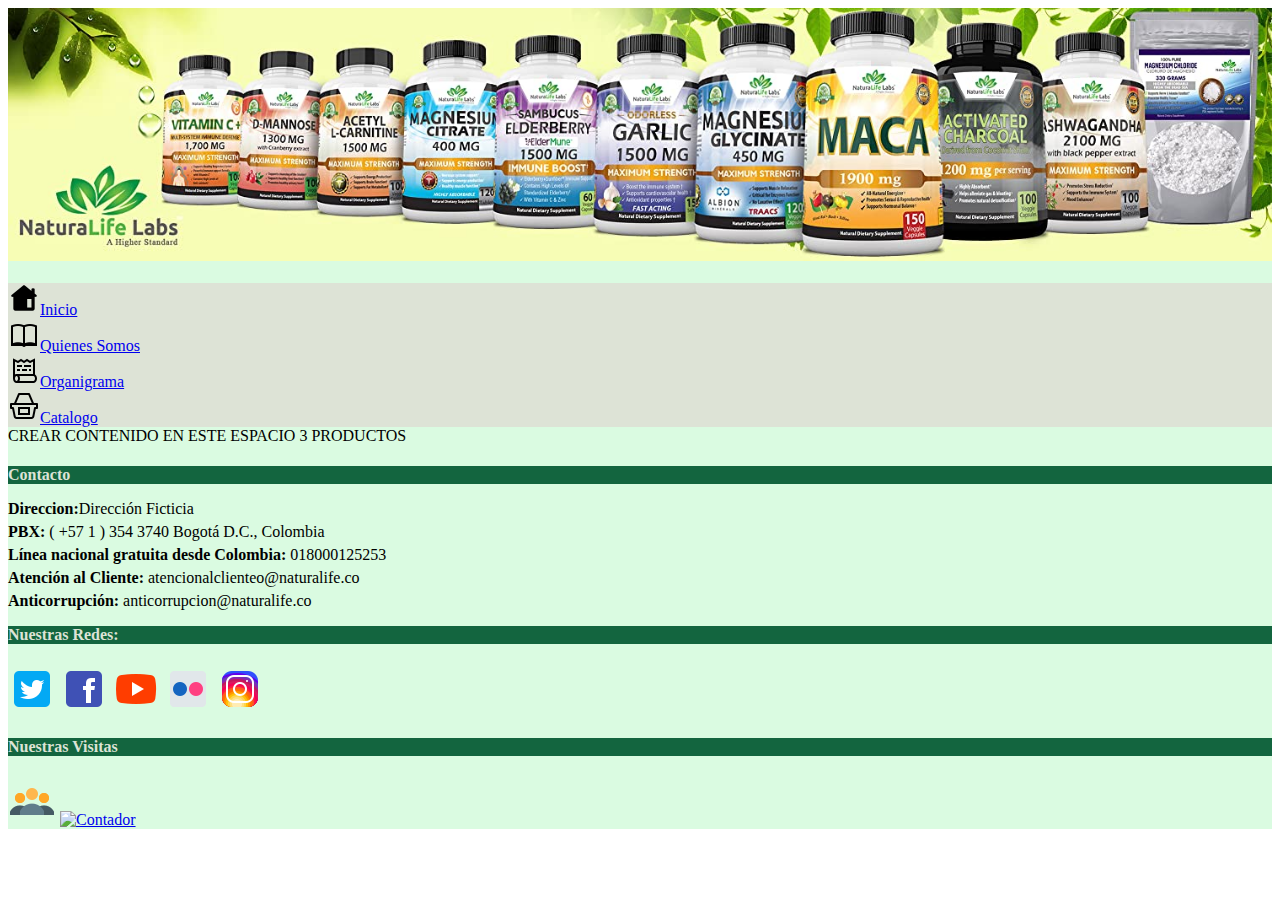
==== catalogo.html @ fd749f3a "alhemoasde: Se agrega pagina de catalogo." ====
<!DOCTYPE html>

<html lang="es">
    <head>
        <title>Nutrelife "Nutrición de calidad al mejor precio."</title>
        <meta charset="UTF-8">
        <meta name="viewport" content="width=device-width, initial-scale=1.0">
        <!--Metadata de la pagina, información que es indexada en los buscadores web (google).-->
        <meta content="Portal Web de NutreLife" name="application-name"/>
        <meta content="Alejandro Herrera Montilla" name="author"/>
        <meta content="Producto de nutrición avanzada, desarrollados cientificamente para fortalecer tu salud de forma natural" name="description"/>
        <meta content="nutrición, colageno, hidratante, calorias, suplemento alimenticio, suplemento, suplemente dietario" name="keywords"/>
        <link rel="icon" href="img/favicon.ico">

        <!-- Bootstrap CSS -->
        <!--<link href="bootstrap/css/bootstrap.min.css" rel="stylesheet" type="text/css"/>-->

        <!-- Bootstrap CSS -->
        <link href="https://cdn.jsdelivr.net/npm/bootstrap@5.1.1/dist/css/bootstrap.min.css" rel="stylesheet" integrity="sha384-F3w7mX95PdgyTmZZMECAngseQB83DfGTowi0iMjiWaeVhAn4FJkqJByhZMI3AhiU" crossorigin="anonymous">

        <!--Estilos asi se referencia un archivo .css-->
        <link href="css/index.css" rel="stylesheet" type="text/css"/>
        
        <!--meta dato para indexar la pagina en Google o cualquier otro buscardor.--> 
        <!--<meta name="google-site-verification" content="IxVeCfpSxBp0oStGUfpzNcvH1lhuQhLzmhIgIiFMGtE" />-->
        
    </head>
    <body>
        <div class="container-fluid">
            <div id="header-index" class="row">
                <header>
                <!--Información del encabezado MODIFICAR AL GUSTO-->
                <div id="bannerIndex" class="col-sm-12 col-md-12"><img class="img-fluid" width="100%" src="img/index/BannerPrincipal.jpg"/></div>
                <br>
                </header>
            </div>
            <!--Fin fila 1-->
            <nav class="nav nav-pills navbar-light justify-content-center">
                <li class="nav-item">
                    <a class="nav-link active" aria-current="page" href="index.html"><img src="img/navbar/icons8-casa-32.png"/>Inicio</a>
                  </li>
                  <li class="nav-item">
                    <a class="nav-link" href="quienSomos.html"><img src="img/navbar/icons8-literatura-32.png"/>Quienes Somos</a>
                    
                  </li>
                  <li class="nav-item">
                    <a class="nav-link" href="organigrama.html"><img src="img/navbar/icons8-historia-de-la-actividad-32.png"/>Organigrama</a>
                  </li>
                  <li class="nav-item">
                      <a class="nav-link" href="catalogo.html"><img src="img/navbar/icons8-carrito-2-32.png"/>Catalogo</a>
                  </li>
              </nav>
            <!--Fin fila 2-->
            <div id="cuerpoDocumento" class="row">
                CREAR CONTENIDO EN ESTE ESPACIO 3 PRODUCTOS
            </div>
        <!--Fin Container body-->    
    <footer>
        <div class="container-fluid">
            <div id="filafooter" class="row">
                <div class="col-sm-5">
                    <div id="cardContacto" class="card">
                        <div class="card-header"><h4>Contacto</h4></div>
                        <div class="card-body" >
                            <p><b>Direccion:</b>Dirección Ficticia</p>
                            <p><b>PBX:</b> ( +57 1 ) 354 3740 Bogotá D.C., Colombia</p>
                            <p><b>Línea nacional gratuita desde Colombia:</b> 018000125253</p>
                            <p><b>Atención al Cliente:</b> atencionalclienteo@naturalife.co</p>
                            <p><b>Anticorrupción:</b> anticorrupcion@naturalife.co</p>
                        </div> 
                    </div>
                </div>
                <div class="col-sm-4">
                    <div id="cardSocial" class="card">
                        <div class="card-header"><h4>Nuestras Redes:</h4></div>
                        <div class="card-body">
                        <a href="http://twitter.com/NutreLife" target="_blank"><img src="img/redesSociales/icons8-twitter-cuadrado-48.png" title="Síganos en Twitter - @NutreLife"/></a>
                        <a href="https://www.facebook.com/NutreLife" target="_blank"><img src="img/redesSociales/icons8-facebook-48.png" title="Síganos en nuestra fanpage en Facebook - /NutreLife"/></a>
                        <a href="http://www.youtube.com/NutreLife" target="_blank"><img src="img/redesSociales/icons8-youtube-play-48.png" title="Suscríbase a nuestro canal en Youtube en - NutreLife"/></a>
                        <a href="https://www.flickr.com/photos/NutreLife" target="_blank"><img src="img/redesSociales/icons8-flickr-48.png" title="Síganos en FlickR - NutreLife"/></a>
                        <a href="https://www.instagram.com/NutreLife/" target="_blank"><img src="img/redesSociales/icons8-instagram-48.png" title="Síganos en Instagram - @NutreLife"/></a>
                        </div>
                        
                        <!------->
                    </div>
                </div>
                <div class="col-sm-3">
                    <div id="cardVisitas" class="card">
                        <div class="card-header"><h4>Nuestras Visitas</h4></div>
                        <div class="card-body">
                            <!-- Codigo contadorvisitas.com ver. 4.3 -->
                            <img src="img/redesSociales/icons8-llamada-de-conferencia-48.png"/>
                            <!-- Global site tag (gtag.js) - Google Analytics -->
                            <script async src="https://www.googletagmanager.com/gtag/js?id=UA-127894493-1"></script>
                            <script>
                              window.dataLayer = window.dataLayer || [];
                              function gtag(){dataLayer.push(arguments);}
                              gtag('js', new Date());

                              gtag('config', 'UA-127894493-1');
                            </script>
                            <a href="https://www.easycounter.com/es/"><img src="https://www.easycounter.com/counter.php?unadadmindb"
                                     border="0" alt="Contador"></a>
                            <!-- FIN Codigo www.easycounter.com -->
                        </div> 
                    </div>
                </div>
            </div>
            <!--Fin footer-->
        
        <!-- jQuery first, then Popper.js, then Bootstrap JS -->
        <script src="https://cdn.jsdelivr.net/npm/bootstrap@5.1.1/dist/js/bootstrap.bundle.min.js" integrity="sha384-/bQdsTh/da6pkI1MST/rWKFNjaCP5gBSY4sEBT38Q/9RBh9AH40zEOg7Hlq2THRZ" crossorigin="anonymous"></script>
        <!--Panel Social-->
        <!--Ejemplo del como se insertaria un archivo javascript-->
        <!--<script src="js/panel.js" type="text/javascript"></script>-->
        </div>
    </footer>
</html>
---- css/index.css ----
#bannerIndex {
    border-radius: 30px;
}

.nav-item{
    background-color:#DDE3D6  !important;
}

.carousel-inner img {
  display:block;
  margin:auto;
  width: 40%;
  border-radius: 25px;
}

.carousel-inner li a {
  border-radius: 15px !important;
  background: #0c4128 !important; 
}

.container-fluid {
    background-color: #dafbe1;
}

.card-header {
    background-color: #13653f;
    color: #DDE3D6;
}

.card-body p{
    line-height: 7px;
}
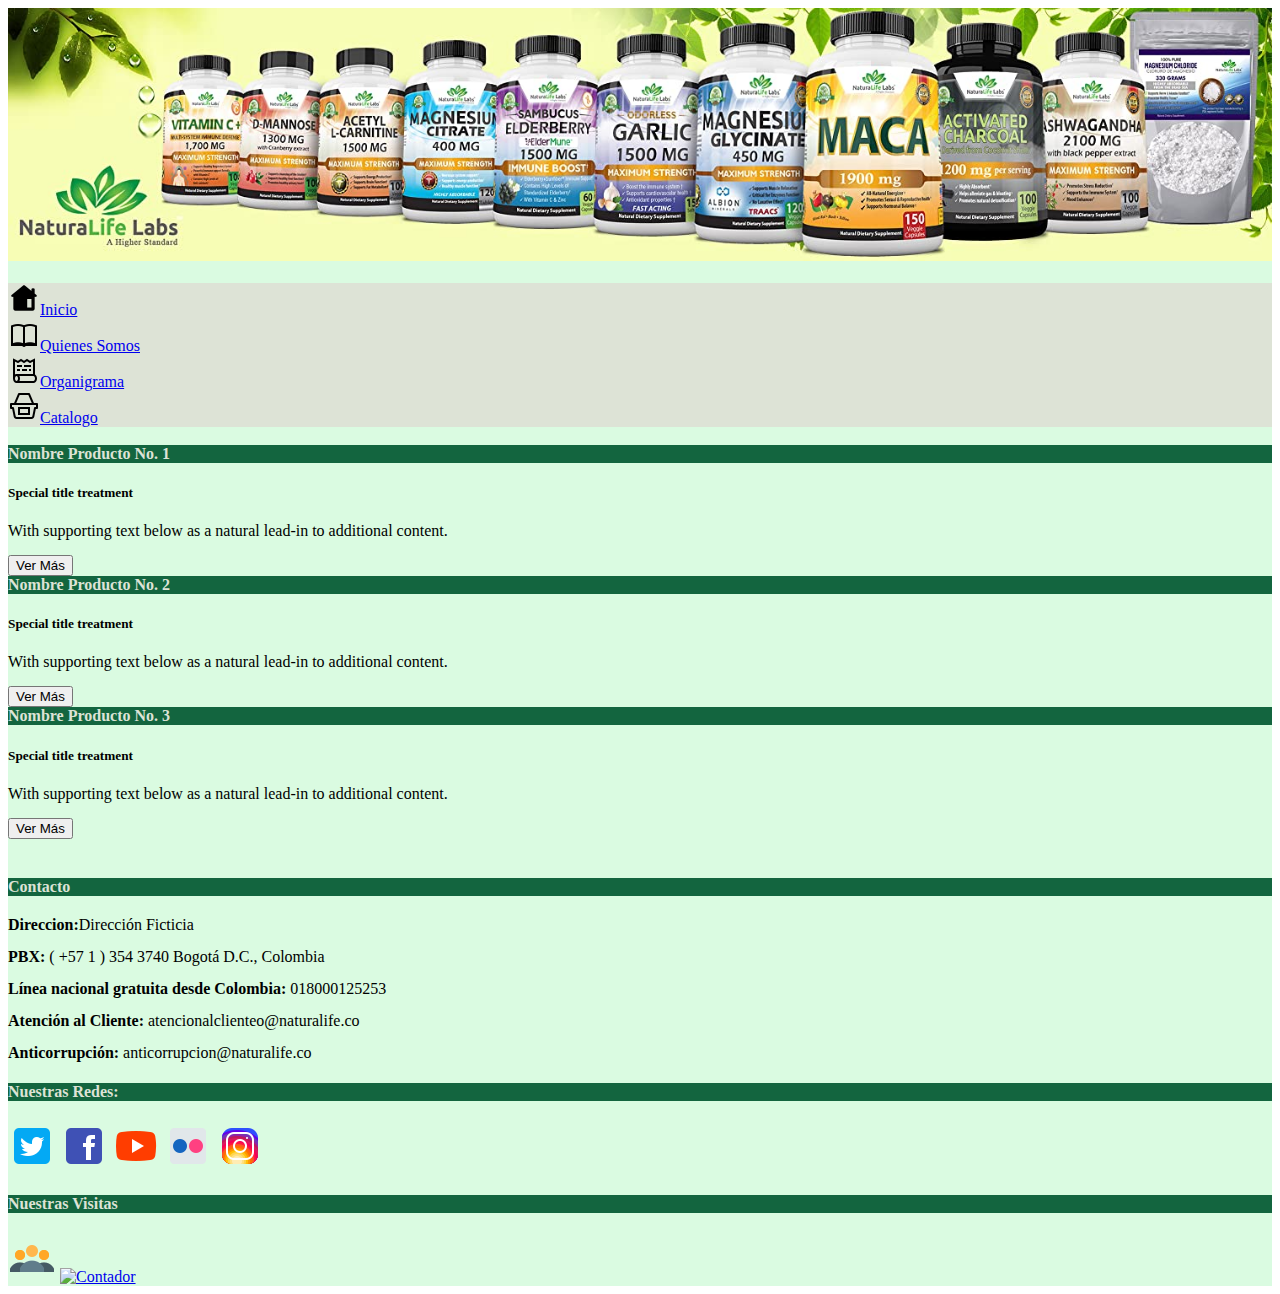
==== commit 0bf2c6c4: "alhemoasde: implementacion card productos" ====
--- a/catalogo.html
+++ b/catalogo.html
@@ -51,9 +51,53 @@
                   </li>
               </nav>
             <!--Fin fila 2-->
+            <br>
             <div id="cuerpoDocumento" class="row">
-                CREAR CONTENIDO EN ESTE ESPACIO 3 PRODUCTOS
+                <div class="col-md-12 col-sm-4  col-xl-4">
+                    <div class="card text-center">
+                        <div class="card-header">
+                            <strong>Nombre Producto No. 1</strong>
+                        </div>
+                        <div class="card-body">
+                            <h5 class="card-title">Special title treatment</h5>
+                            <p class="card-text desc-Producto">With supporting text below as a natural lead-in to additional content.</p>
+                        </div>
+                        <div class="card-footer text-muted">
+                            <button type="button" class="btn btn-info">Ver Más</button>
+                        </div>
+                    </div>
+                </div>
+                <div class="col-md-12 col-sm-4  col-xl-4">
+                    <div class="card text-center">
+                    <div class="card-header">
+                        <strong>Nombre Producto No. 2</strong>
+                    </div>
+                    <div class="card-body">
+                        <h5 class="card-title">Special title treatment</h5>
+                        <p class="card-text desc-Producto">With supporting text below as a natural lead-in to additional content.</p>
+                    </div>
+                    <div class="card-footer text-muted">
+                        <button type="button" class="btn btn-info">Ver Más</button>
+                    </div>
+                </div>
+                </div>
+                
+                <div class="col-md-12 col-sm-4  col-xl-4">
+                    <div class="card text-center">
+                        <div class="card-header">
+                           <strong>Nombre Producto No. 3</strong>
+                        </div>
+                        <div class="card-body">
+                            <h5 class="card-title">Special title treatment</h5>
+                            <p class="card-text desc-Producto">With supporting text below as a natural lead-in to additional content.</p>
+                        </div>
+                        <div class="card-footer text-muted">
+                            <button type="button" class="btn btn-info">Ver Más</button>
+                        </div>
+                    </div>
+                </div>
             </div>
+            <br>
         <!--Fin Container body-->    
     <footer>
         <div class="container-fluid">
--- a/css/index.css
+++ b/css/index.css
@@ -28,5 +28,9 @@
 }
 
 .card-body p{
-    line-height: 7px;
+    line-height: 16px;
+}
+
+.desc-Producto{
+    text-align: justify !important;
 }